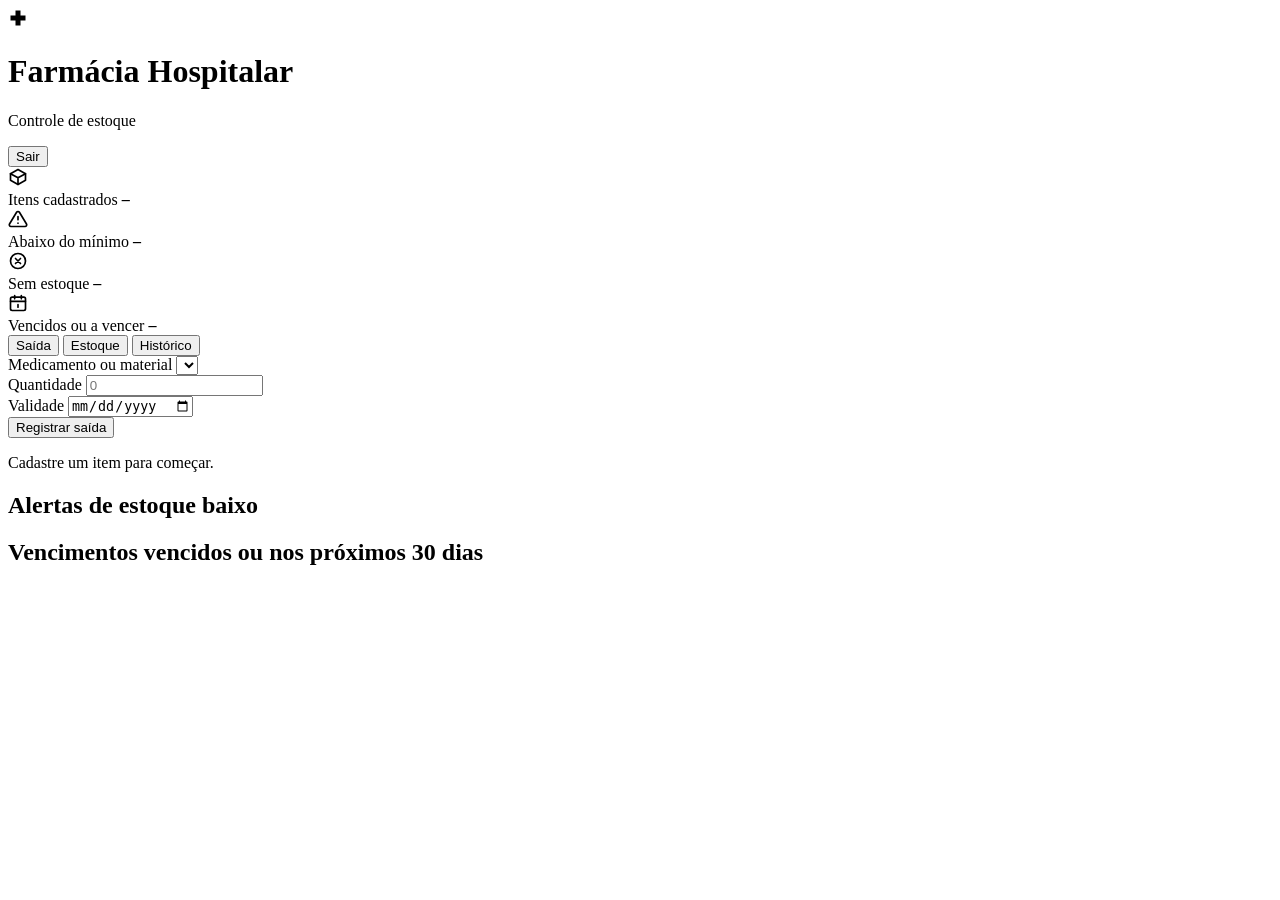
==== frontend/index.html @ 79d8bd2b "Coloca a aba Entrada antes da Saída A aba inicial passa a ser a primeira visível: Entrada para quem " ====
<!DOCTYPE html>
<html lang="pt-BR">
<head>
    <meta charset="UTF-8">
    <meta name="viewport" content="width=device-width, initial-scale=1.0">
    <title>Estoque da Farmácia Hospitalar</title>
    <link rel="preconnect" href="https://fonts.googleapis.com">
    <link rel="preconnect" href="https://fonts.gstatic.com" crossorigin>
    <link rel="stylesheet" href="https://fonts.googleapis.com/css2?family=Inter:wght@400;500;600;700&display=swap">
    <link rel="stylesheet" href="/static/estilo.css">
</head>
<body>
    <header class="topo">
        <div class="marca">
            <div class="logo" aria-hidden="true">
                <svg viewBox="0 0 24 24" width="20" height="20"><path fill="currentColor" d="M9 3h6v6h6v6h-6v6H9v-6H3V9h6z"/></svg>
            </div>
            <div>
                <h1>Farmácia Hospitalar</h1>
                <p>Controle de estoque</p>
            </div>
            <div class="usuario-topo">
                <div class="usuario-dados">
                    <strong id="usuario-nome"></strong>
                    <span id="usuario-perfil"></span>
                </div>
                <div id="usuario-avatar" class="avatar" aria-hidden="true"></div>
                <button type="button" id="botao-sair" class="botao-secundario">Sair</button>
            </div>
        </div>
    </header>

    <main>
        <section class="resumo">
            <div class="cartao indicador primario">
                <div class="indicador-icone" aria-hidden="true">
                    <svg viewBox="0 0 24 24" width="20" height="20" fill="none" stroke="currentColor" stroke-width="2" stroke-linecap="round" stroke-linejoin="round"><path d="M21 8 12 3 3 8v8l9 5 9-5z"/><path d="m3 8 9 5 9-5M12 13v8"/></svg>
                </div>
                <div>
                    <span class="indicador-rotulo">Itens cadastrados</span>
                    <strong id="total-materiais">–</strong>
                </div>
            </div>
            <div class="cartao indicador alerta">
                <div class="indicador-icone" aria-hidden="true">
                    <svg viewBox="0 0 24 24" width="20" height="20" fill="none" stroke="currentColor" stroke-width="2" stroke-linecap="round" stroke-linejoin="round"><path d="M10.3 3.9 1.8 18a2 2 0 0 0 1.7 3h17a2 2 0 0 0 1.7-3L13.7 3.9a2 2 0 0 0-3.4 0z"/><path d="M12 9v4M12 17h.01"/></svg>
                </div>
                <div>
                    <span class="indicador-rotulo">Abaixo do mínimo</span>
                    <strong id="total-alertas" class="valor-alerta">–</strong>
                </div>
            </div>
            <div class="cartao indicador perigo">
                <div class="indicador-icone" aria-hidden="true">
                    <svg viewBox="0 0 24 24" width="20" height="20" fill="none" stroke="currentColor" stroke-width="2" stroke-linecap="round" stroke-linejoin="round"><circle cx="12" cy="12" r="9"/><path d="m15 9-6 6M9 9l6 6"/></svg>
                </div>
                <div>
                    <span class="indicador-rotulo">Sem estoque</span>
                    <strong id="total-zerados" class="valor-perigo">–</strong>
                </div>
            </div>
            <div class="cartao indicador perigo">
                <div class="indicador-icone" aria-hidden="true">
                    <svg viewBox="0 0 24 24" width="20" height="20" fill="none" stroke="currentColor" stroke-width="2" stroke-linecap="round" stroke-linejoin="round"><rect x="3" y="5" width="18" height="16" rx="2"/><path d="M16 3v4M8 3v4M3 10h18M12 14v3"/></svg>
                </div>
                <div>
                    <span class="indicador-rotulo">Vencidos ou a vencer</span>
                    <strong id="total-vencimento" class="valor-perigo">–</strong>
                </div>
            </div>
        </section>

        <div class="grade">
            <section class="cartao">
                <nav class="abas">
                    <!-- Saída e Entrada usam o mesmo formulário; data-tipo diz qual movimentação a aba registra -->
                    <!-- A aba inicial é a primeira visível (definida no app.js), já que Entrada pode estar escondida -->
                    <button type="button" class="aba so-entrada" data-aba="aba-movimentacao" data-tipo="entrada" hidden>Entrada</button>
                    <button type="button" class="aba ativa" data-aba="aba-movimentacao" data-tipo="saida">Saída</button>
                    <!-- data-sem-alertas: a aba esconde o cartão de alertas -->
                    <button type="button" class="aba" data-aba="aba-estoque" data-sem-alertas>Estoque</button>
                    <button type="button" class="aba" data-aba="aba-historico" data-sem-alertas>Histórico</button>
                    <!-- A API é quem bloqueia de verdade; esconder as abas é só para não mostrar o que a pessoa não pode usar -->
                    <button type="button" class="aba so-admin" data-aba="aba-cadastro" hidden>Cadastrar item</button>
                    <button type="button" class="aba so-admin" data-aba="aba-colaboradores" data-sem-alertas hidden>Colaboradores</button>
                </nav>

                <div id="aba-movimentacao" class="layout-movimentacao">
                    <form id="form-movimentacao">
                        <!-- Preenchido pela aba escolhida (Saída ou Entrada) -->
                        <input type="hidden" name="tipo" id="campo-tipo" value="saida">

                        <label>Medicamento ou material
                            <select name="material_id" id="select-material" required></select>
                        </label>

                        <div class="linha-campos">
                            <label>Quantidade <input name="quantidade" type="number" min="1" required placeholder="0"></label>
                            <div id="campos-entrada">
                                <label>Validade <input name="validade" type="date"></label>
                            </div>
                            <div id="campos-saida" hidden>
                                <label>Setor
                                    <select name="setor">
                                        <option value="">Selecione...</option>
                                        <option>Pronto-socorro</option>
                                        <option>UTI Adulto</option>
                                        <option>UTI Neonatal</option>
                                        <option>Centro cirúrgico</option>
                                        <option>Clínica médica</option>
                                        <option>Pediatria</option>
                                        <option>Maternidade</option>
                                        <option>Ambulatório</option>
                                        <!-- Precisa ser igual a SETOR_DESCARTE no main.py -->
                                        <option value="Descarte">Descarte (vencido ou avariado)</option>
                                    </select>
                                </label>
                            </div>
                        </div>

                        <button type="submit" id="botao-registrar" class="botao-principal">Registrar saída</button>
                    </form>

                    <!-- Mostra a situação do item escolhido para conferir antes de registrar -->
                    <aside class="painel-item">
                        <p id="painel-vazio" class="texto-suave">Cadastre um item para começar.</p>
                        <div id="painel-conteudo" hidden>
                            <span class="painel-rotulo">Item selecionado</span>
                            <h3 id="painel-nome"></h3>
                            <span id="painel-categoria" class="painel-categoria"></span>

                            <div class="painel-numeros">
                                <div>
                                    <span>Saldo</span>
                                    <strong id="painel-saldo"></strong>
                                </div>
                                <div>
                                    <span>Mínimo</span>
                                    <strong id="painel-minimo"></strong>
                                </div>
                                <div>
                                    <span>Situação</span>
                                    <div id="painel-situacao"></div>
                                </div>
                            </div>

                            <!-- A marca do mínimo fica no meio: barra cheia = o dobro do mínimo -->
                            <div class="barra-nivel">
                                <div id="painel-barra" class="barra-preenchida"></div>
                                <div class="marca-minimo" title="Estoque mínimo"></div>
                            </div>

                            <span class="painel-rotulo">Validades em estoque · retirar nesta ordem</span>
                            <ul id="painel-validades" class="painel-validades"></ul>

                            <span class="painel-rotulo">Últimas movimentações</span>
                            <ul id="painel-ultimas" class="painel-ultimas"></ul>
                        </div>
                    </aside>
                </div>

                <div id="aba-cadastro" hidden>
                    <div id="aviso-edicao-material" class="aviso-edicao" hidden>
                        <span>Editando <strong id="material-em-edicao"></strong></span>
                        <button type="button" id="cancelar-edicao-material" class="botao-secundario">Cancelar</button>
                    </div>
                    <form id="form-material">
                        <label>Nome <input name="nome" required minlength="2" placeholder="Ex.: Dipirona 500mg"></label>

                        <div class="linha-campos">
                            <label>Categoria
                                <select name="categoria" required>
                                    <option value="">Selecione...</option>
                                    <option>Medicamento</option>
                                    <option>Material hospitalar</option>
                                    <option>Soro e solução</option>
                                    <option>Antisséptico</option>
                                    <option>Material de limpeza</option>
                                </select>
                            </label>
                            <!-- Valores em minúsculo porque aparecem no meio de frases, ex.: "saldo: 10 ampola" -->
                            <label>Unidade
                                <select name="unidade" required>
                                    <option value="">Selecione...</option>
                                    <option>comprimido</option>
                                    <option>cápsula</option>
                                    <option>ampola</option>
                                    <option>frasco</option>
                                    <option>frasco-ampola</option>
                                    <option>bolsa</option>
                                    <option>caixa</option>
                                    <option>pacote</option>
                                    <option>par</option>
                                    <option>rolo</option>
                                    <option>unidade</option>
                                </select>
                            </label>
                        </div>

                        <label>Estoque mínimo <input name="estoque_minimo" type="number" min="0" value="0"></label>

                        <button type="submit" id="botao-salvar-material" class="botao-principal">Cadastrar</button>
                    </form>
                </div>

                <div id="aba-colaboradores" hidden>
                    <div id="aviso-edicao" class="aviso-edicao" hidden>
                        <span>Editando <strong id="nome-em-edicao"></strong></span>
                        <button type="button" id="cancelar-edicao" class="botao-secundario">Cancelar</button>
                    </div>
                    <form id="form-colaborador">
                        <label>Nome <input name="nome" required minlength="2" placeholder="Ex.: Maria Souza"></label>

                        <div class="linha-campos">
                            <label>Matrícula <input name="matricula" required placeholder="Ex.: 10234"></label>
                            <label>Usuário
                                <input name="usuario" required autocapitalize="none" placeholder="nome.sobrenome">
                            </label>
                        </div>

                        <div class="linha-campos">
                            <!-- Precisa ser igual aos cargos aceitos pela API (Cargo no main.py) -->
                            <label>Cargo
                                <select name="cargo" required>
                                    <option value="">Selecione...</option>
                                    <option>Farmacêutico</option>
                                    <option>Enfermeiro</option>
                                    <option>Técnico de enfermagem</option>
                                    <option>Auxiliar de limpeza</option>
                                    <option>Administrador</option>
                                </select>
                            </label>
                            <label>Perfil de acesso
                                <!-- A opção "Administrador" é adicionada pelo app.js só para o super admin -->
                                <select name="perfil" id="select-perfil">
                                    <option value="comum">Comum</option>
                                </select>
                            </label>
                        </div>

                        <p id="dica-senha-padrao" class="dica">A pessoa entra com a senha padrão e é obrigada a trocá-la no primeiro acesso.</p>
                        <button type="submit" id="botao-salvar-colaborador" class="botao-principal">Cadastrar colaborador</button>
                    </form>

                    <ul id="lista-colaboradores" class="lista-colaboradores"></ul>
                </div>

                <div id="aba-estoque" hidden>
                    <div class="filtros">
                        <label>Buscar
                            <input id="busca" class="campo-busca" type="search" placeholder="Nome do item...">
                        </label>
                    </div>
                    <div class="tabela-rolagem">
                        <table class="tabela-compacta">
                            <thead>
                                <tr>
                                    <th>Nome</th>
                                    <th>Categoria</th>
                                    <th>Unidade</th>
                                    <th class="numero">Mínimo</th>
                                    <th class="numero">Saldo</th>
                                    <th>Situação</th>
                                    <th class="so-admin" hidden>Ações</th>
                                </tr>
                            </thead>
                            <tbody id="tabela-materiais"></tbody>
                        </table>
                    </div>
                </div>

                <div id="aba-historico" hidden>
                    <p id="aviso-historico" class="texto-suave"></p>
                    <div class="filtros">
                        <label>Item
                            <select id="filtro-material">
                                <option value="">Todos os itens</option>
                            </select>
                        </label>
                        <label>Tipo
                            <select id="filtro-tipo">
                                <option value="">Entradas e saídas</option>
                                <option value="entrada">Só entradas</option>
                                <option value="saida">Só saídas</option>
                            </select>
                        </label>
                    </div>
                    <div class="tabela-rolagem">
                        <table class="tabela-compacta tabela-historico">
                            <thead>
                                <tr>
                                    <th>Data</th>
                                    <th>Tipo</th>
                                    <th>Item</th>
                                    <th class="numero">Quantidade</th>
                                    <th>Destino / validade</th>
                                    <th>Responsável</th>
                                </tr>
                            </thead>
                            <tbody id="tabela-historico"></tbody>
                        </table>
                    </div>
                </div>
            </section>

            <section class="cartao alertas">
                <h2>Alertas de estoque baixo <span id="contador-alertas" class="contador" hidden></span></h2>
                <ul id="lista-alertas"></ul>
            </section>

            <section class="cartao alertas">
                <h2>Vencimentos <span class="subtitulo">vencidos ou nos próximos 30 dias</span>
                    <span id="contador-vencimentos" class="contador" hidden></span></h2>
                <ul id="lista-vencimentos"></ul>
            </section>
        </div>

    </main>

    <div id="mensagem" class="mensagem" role="status" aria-live="polite" hidden></div>

    <script src="/static/app.js"></script>
</body>
</html>
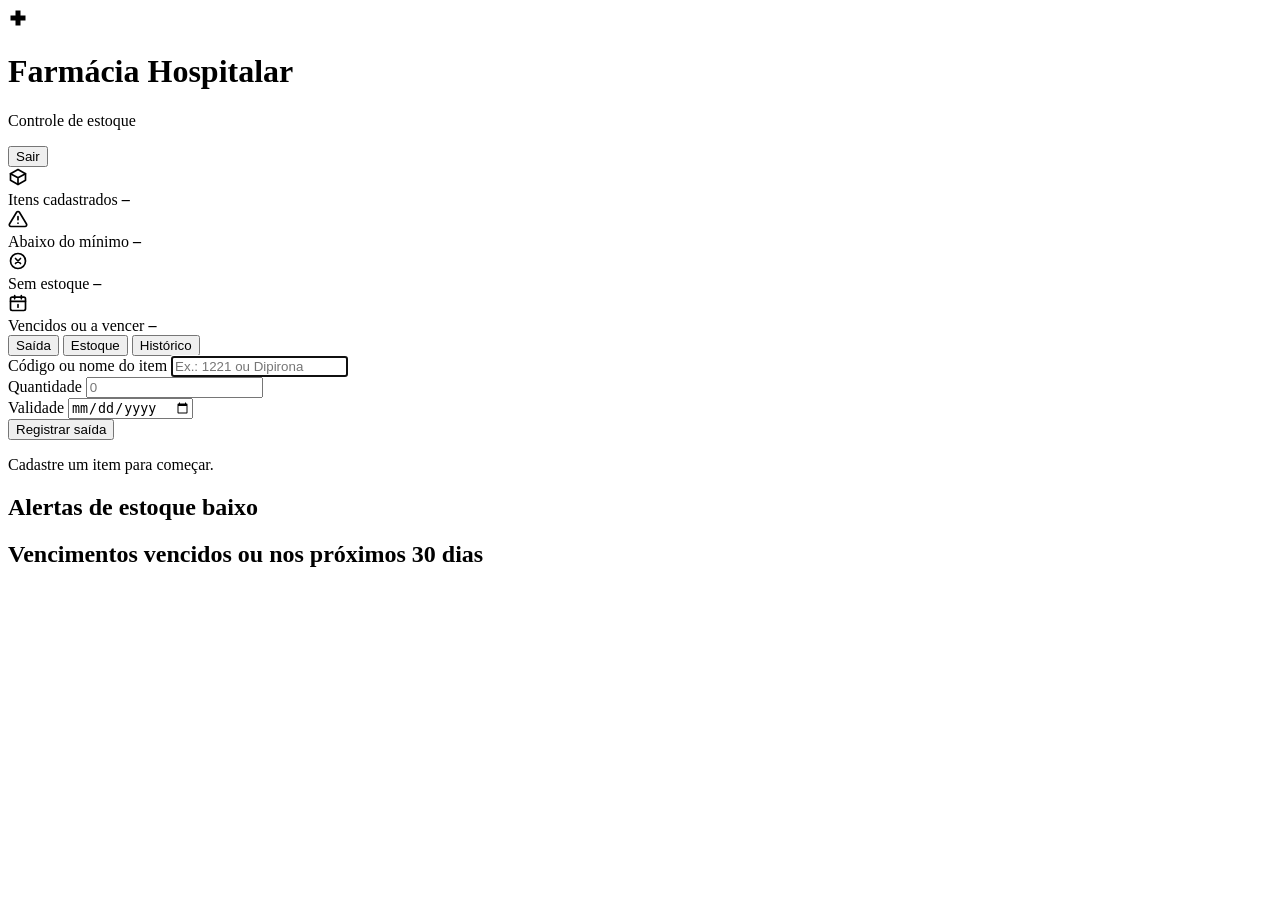
==== commit bce15459: "Adiciona código do item e busca por código na entrada e saída - Campo codigo no item (texto, único, " ====
--- a/frontend/index.html
+++ b/frontend/index.html
@@ -90,14 +90,23 @@
                         <!-- Preenchido pela aba escolhida (Saída ou Entrada) -->
                         <input type="hidden" name="tipo" id="campo-tipo" value="saida">
 
-                        <label>Medicamento ou material
-                            <select name="material_id" id="select-material" required></select>
-                        </label>
+                        <!-- Digita o código (ou usa o leitor de código de barras) ou começa a digitar o nome -->
+                        <label>Código ou nome do item
+                            <input id="busca-item" class="campo-busca" list="sugestoes-itens" autocomplete="off"
+                                   placeholder="Ex.: 1221 ou Dipirona" autofocus>
+                            <span id="item-encontrado" class="dica"></span>
+                        </label>
+                        <datalist id="sugestoes-itens"></datalist>
+                        <!-- O que vai para a API é o id; a busca acima só serve para encontrá-lo -->
+                        <input type="hidden" name="material_id" id="material-id">
 
                         <div class="linha-campos">
                             <label>Quantidade <input name="quantidade" type="number" min="1" required placeholder="0"></label>
                             <div id="campos-entrada">
                                 <label>Validade <input name="validade" type="date"></label>
+                            </div>
+                            <div id="aviso-sem-validade" class="aviso-campo" hidden>
+                                Este item não tem validade.
                             </div>
                             <div id="campos-saida" hidden>
                                 <label>Setor
@@ -165,7 +174,12 @@
                         <button type="button" id="cancelar-edicao-material" class="botao-secundario">Cancelar</button>
                     </div>
                     <form id="form-material">
-                        <label>Nome <input name="nome" required minlength="2" placeholder="Ex.: Dipirona 500mg"></label>
+                        <div class="linha-campos linha-codigo">
+                            <label>Código
+                                <input name="codigo" required maxlength="30" autocapitalize="characters" placeholder="Ex.: 1221">
+                            </label>
+                            <label>Nome <input name="nome" required minlength="2" placeholder="Ex.: Dipirona 500mg"></label>
+                        </div>
 
                         <div class="linha-campos">
                             <label>Categoria
@@ -199,6 +213,14 @@
 
                         <label>Estoque mínimo <input name="estoque_minimo" type="number" min="0" value="0"></label>
 
+                        <label class="campo-checkbox">
+                            <input type="checkbox" name="sem_validade" id="sem-validade">
+                            <span>
+                                Este item não tem validade
+                                <small id="dica-sem-validade">Ex.: pano, bucha, rodo, vassoura. A entrada não vai pedir data.</small>
+                            </span>
+                        </label>
+
                         <button type="submit" id="botao-salvar-material" class="botao-principal">Cadastrar</button>
                     </form>
                 </div>
@@ -248,13 +270,14 @@
                 <div id="aba-estoque" hidden>
                     <div class="filtros">
                         <label>Buscar
-                            <input id="busca" class="campo-busca" type="search" placeholder="Nome do item...">
+                            <input id="busca" class="campo-busca" type="search" placeholder="Código ou nome do item...">
                         </label>
                     </div>
                     <div class="tabela-rolagem">
                         <table class="tabela-compacta">
                             <thead>
                                 <tr>
+                                    <th>Código</th>
                                     <th>Nome</th>
                                     <th>Categoria</th>
                                     <th>Unidade</th>
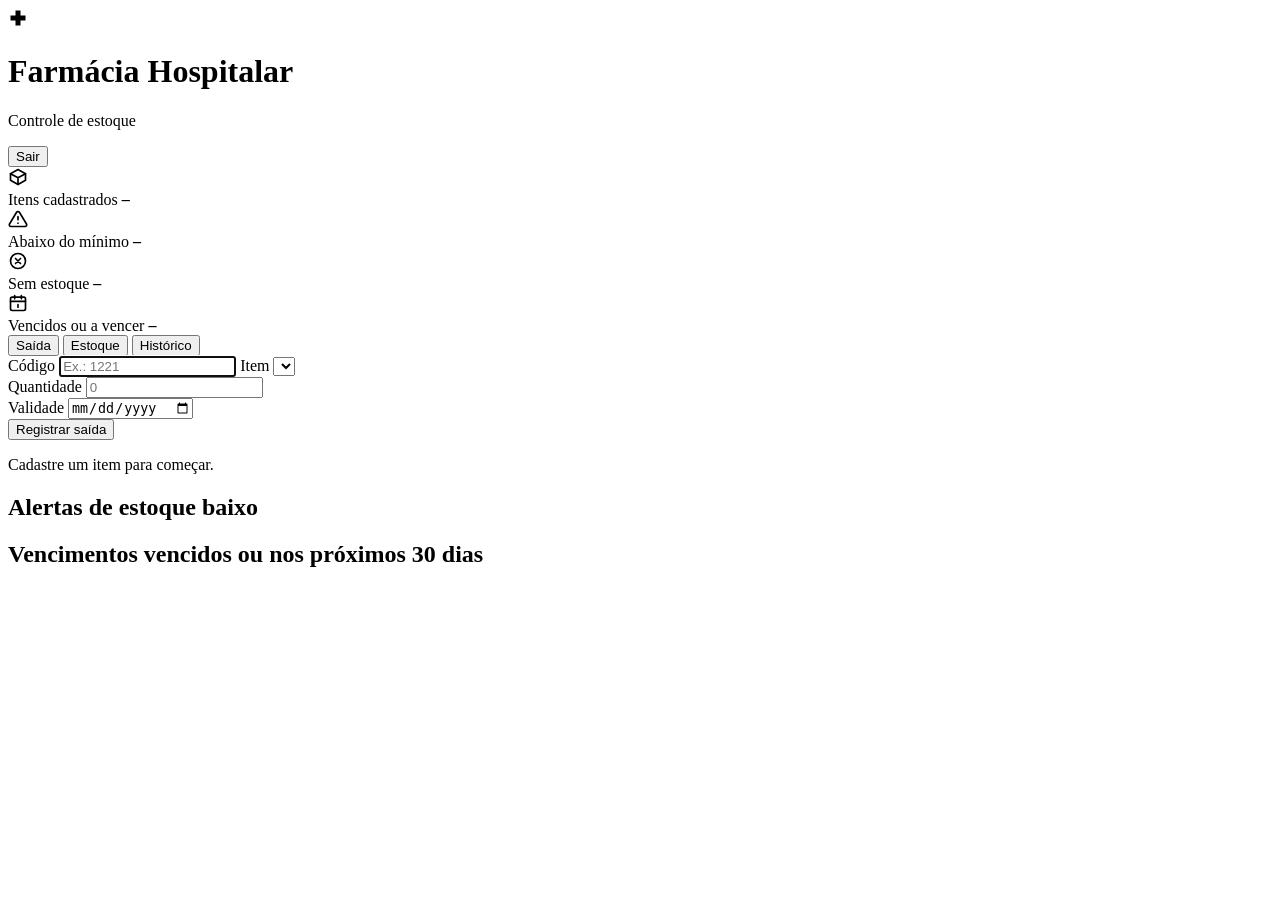
==== commit 70a70461: "Volta a caixa de seleção de itens, sincronizada com o campo de código Digitar o código escolhe o ite" ====
--- a/frontend/index.html
+++ b/frontend/index.html
@@ -90,15 +90,16 @@
                         <!-- Preenchido pela aba escolhida (Saída ou Entrada) -->
                         <input type="hidden" name="tipo" id="campo-tipo" value="saida">
 
-                        <!-- Digita o código (ou usa o leitor de código de barras) ou começa a digitar o nome -->
-                        <label>Código ou nome do item
-                            <input id="busca-item" class="campo-busca" list="sugestoes-itens" autocomplete="off"
-                                   placeholder="Ex.: 1221 ou Dipirona" autofocus>
-                            <span id="item-encontrado" class="dica"></span>
-                        </label>
-                        <datalist id="sugestoes-itens"></datalist>
-                        <!-- O que vai para a API é o id; a busca acima só serve para encontrá-lo -->
-                        <input type="hidden" name="material_id" id="material-id">
+                        <!-- Código e caixa ficam sincronizados: digitar o código escolhe na caixa e vice-versa -->
+                        <div class="linha-campos linha-codigo">
+                            <label>Código
+                                <input id="busca-item" autocomplete="off" placeholder="Ex.: 1221" autofocus>
+                            </label>
+                            <label>Item
+                                <select name="material_id" id="select-material" required></select>
+                            </label>
+                        </div>
+                        <span id="item-encontrado" class="dica"></span>
 
                         <div class="linha-campos">
                             <label>Quantidade <input name="quantidade" type="number" min="1" required placeholder="0"></label>
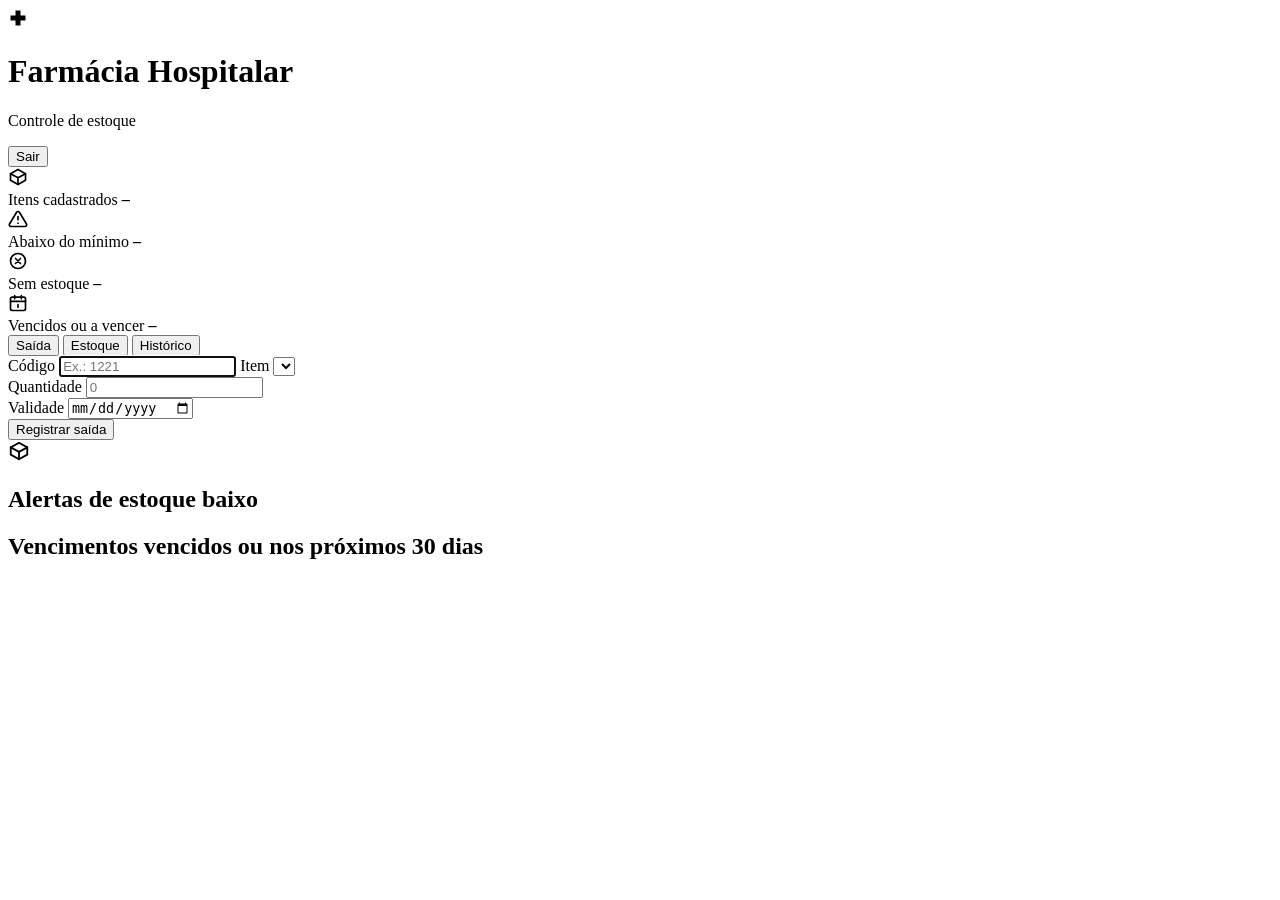
==== commit cf90653e: "Melhora o painel do item quando nenhum item está escolhido A mensagem agora diferencia "nenhum item " ====
--- a/frontend/index.html
+++ b/frontend/index.html
@@ -133,7 +133,12 @@
 
                     <!-- Mostra a situação do item escolhido para conferir antes de registrar -->
                     <aside class="painel-item">
-                        <p id="painel-vazio" class="texto-suave">Cadastre um item para começar.</p>
+                        <div id="painel-vazio" class="painel-vazio">
+                            <div class="painel-vazio-icone" aria-hidden="true">
+                                <svg viewBox="0 0 24 24" width="22" height="22" fill="none" stroke="currentColor" stroke-width="2" stroke-linecap="round" stroke-linejoin="round"><path d="M21 8 12 3 3 8v8l9 5 9-5z"/><path d="m3 8 9 5 9-5M12 13v8"/></svg>
+                            </div>
+                            <p id="painel-vazio-texto"></p>
+                        </div>
                         <div id="painel-conteudo" hidden>
                             <span class="painel-rotulo">Item selecionado</span>
                             <h3 id="painel-nome"></h3>
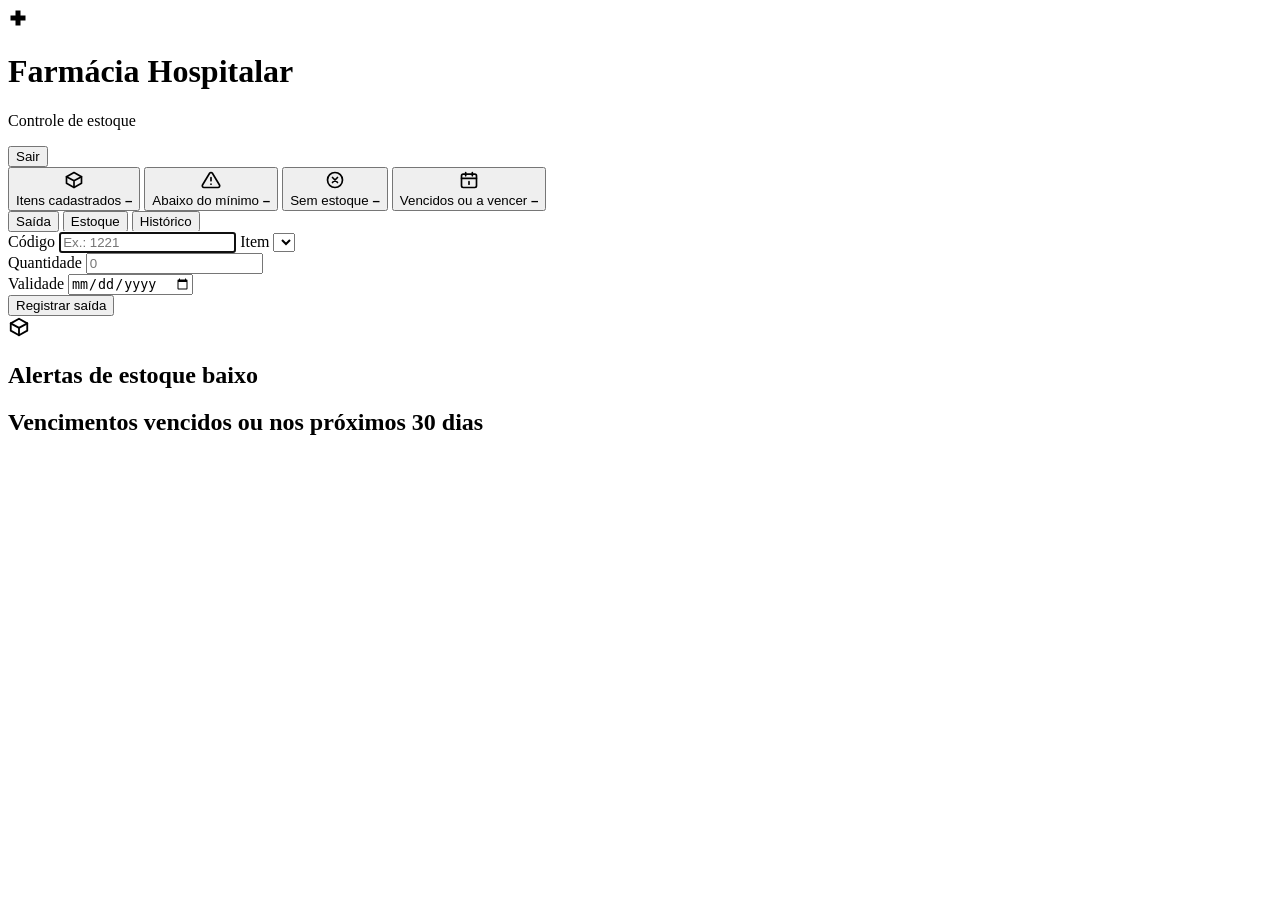
==== commit 32d45eb9: "Torna os cards de resumo clicáveis e adiciona filtro de situação no estoque - Clicar num card abre o" ====
--- a/frontend/index.html
+++ b/frontend/index.html
@@ -32,7 +32,7 @@
 
     <main>
         <section class="resumo">
-            <div class="cartao indicador primario">
+            <button type="button" class="cartao indicador primario" data-filtro="">
                 <div class="indicador-icone" aria-hidden="true">
                     <svg viewBox="0 0 24 24" width="20" height="20" fill="none" stroke="currentColor" stroke-width="2" stroke-linecap="round" stroke-linejoin="round"><path d="M21 8 12 3 3 8v8l9 5 9-5z"/><path d="m3 8 9 5 9-5M12 13v8"/></svg>
                 </div>
@@ -40,8 +40,8 @@
                     <span class="indicador-rotulo">Itens cadastrados</span>
                     <strong id="total-materiais">–</strong>
                 </div>
-            </div>
-            <div class="cartao indicador alerta">
+            </button>
+            <button type="button" class="cartao indicador alerta" data-filtro="abaixo">
                 <div class="indicador-icone" aria-hidden="true">
                     <svg viewBox="0 0 24 24" width="20" height="20" fill="none" stroke="currentColor" stroke-width="2" stroke-linecap="round" stroke-linejoin="round"><path d="M10.3 3.9 1.8 18a2 2 0 0 0 1.7 3h17a2 2 0 0 0 1.7-3L13.7 3.9a2 2 0 0 0-3.4 0z"/><path d="M12 9v4M12 17h.01"/></svg>
                 </div>
@@ -49,8 +49,8 @@
                     <span class="indicador-rotulo">Abaixo do mínimo</span>
                     <strong id="total-alertas" class="valor-alerta">–</strong>
                 </div>
-            </div>
-            <div class="cartao indicador perigo">
+            </button>
+            <button type="button" class="cartao indicador perigo" data-filtro="zerado">
                 <div class="indicador-icone" aria-hidden="true">
                     <svg viewBox="0 0 24 24" width="20" height="20" fill="none" stroke="currentColor" stroke-width="2" stroke-linecap="round" stroke-linejoin="round"><circle cx="12" cy="12" r="9"/><path d="m15 9-6 6M9 9l6 6"/></svg>
                 </div>
@@ -58,8 +58,8 @@
                     <span class="indicador-rotulo">Sem estoque</span>
                     <strong id="total-zerados" class="valor-perigo">–</strong>
                 </div>
-            </div>
-            <div class="cartao indicador perigo">
+            </button>
+            <button type="button" class="cartao indicador perigo" data-filtro="vencimento">
                 <div class="indicador-icone" aria-hidden="true">
                     <svg viewBox="0 0 24 24" width="20" height="20" fill="none" stroke="currentColor" stroke-width="2" stroke-linecap="round" stroke-linejoin="round"><rect x="3" y="5" width="18" height="16" rx="2"/><path d="M16 3v4M8 3v4M3 10h18M12 14v3"/></svg>
                 </div>
@@ -67,7 +67,7 @@
                     <span class="indicador-rotulo">Vencidos ou a vencer</span>
                     <strong id="total-vencimento" class="valor-perigo">–</strong>
                 </div>
-            </div>
+            </button>
         </section>
 
         <div class="grade">
@@ -278,6 +278,16 @@
                         <label>Buscar
                             <input id="busca" class="campo-busca" type="search" placeholder="Código ou nome do item...">
                         </label>
+                        <!-- Os cards de resumo do topo abrem esta aba já com o filtro escolhido -->
+                        <label>Situação
+                            <select id="filtro-situacao">
+                                <option value="">Todos os itens</option>
+                                <option value="abaixo">Abaixo do mínimo</option>
+                                <option value="zerado">Sem estoque</option>
+                                <option value="vencimento">Vencidos ou a vencer</option>
+                                <option value="desativado" class="so-admin" hidden>Desativados</option>
+                            </select>
+                        </label>
                     </div>
                     <div class="tabela-rolagem">
                         <table class="tabela-compacta">
